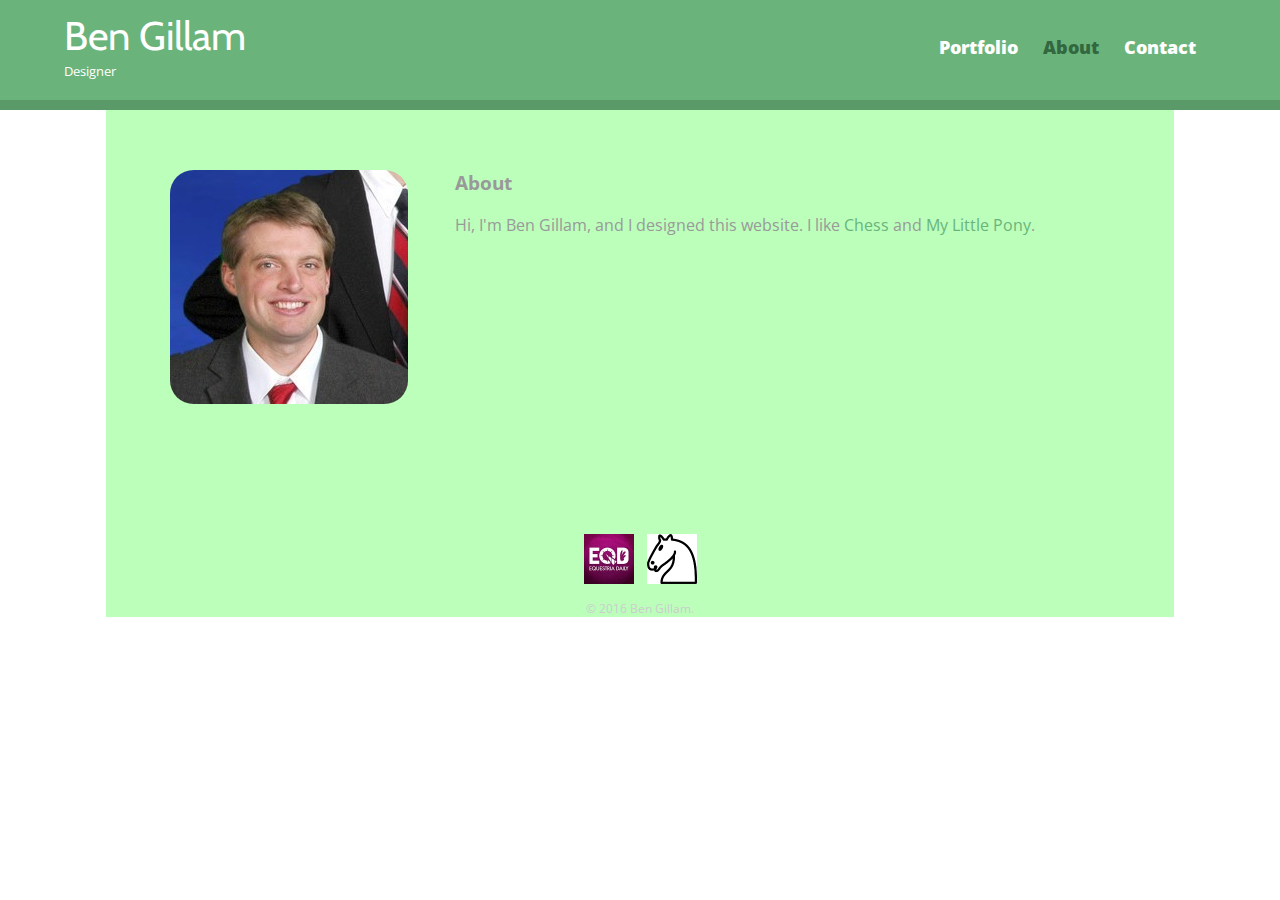
==== bengillam.com/about.html @ 796a7e6d "Project files" ====
<!DOCTYPE html>
<html>
  <head>
    <meta charset="utf-8">
      <title>Ben Gillam | Student</title>
      <link rel="stylesheet" href="css/normalize.css">
      <link href='https://fonts.googleapis.com/css?family=Cabin:500italic|Open+Sans:600,600italic' rel='stylesheet' type='text/css'>
      <link rel="stylesheet" href="css/main.css">
      <link rel="stylesheet" href="css/responsive.css">
     <meta name="viewport" contents="width=device-width, initial-scale=1.0">
  </head>
  <body>
    <header>
      <a href="index.html" id="logo">
        <h1>Ben Gillam</h1>
        <h2>Designer</h2>
      </a>
      <nav>
        <ul>
          <li><a href="index.html">Portfolio</a></li>
          <li><a href="about.html" class="selected">About</a></li>
          <li><a href="contact.html">Contact</a></li>
        </ul>
      </nav>
    </header>
    <div id="wrapper">
      <section>
        <img src="img/benphoto.jpg" alt="Bens Photo" class="profile">
        <div id="myinfo"><h3>About</h3>
        <p>Hi, I'm Ben Gillam, and  I designed this website.  I like <a href="http://en.lichess.org">Chess</a> and <a href="http://www.equestriadaily.com">My Little Pony</a>.</p>
        </div>
      </section>
      <footer>
        <a href="http://www.equestriadaily.com"><img src="img/eqd.jpg" alt="EQD" class="fun-link"></a>
        <a href="http://en.lichess.org"><img src="img/lichess.png" alt="EQD" class="fun-link"></a>
        <p>&copy; 2016 Ben Gillam.</p>
      </footer>
    </div>    
  </body>
</html>
---- bengillam.com/css/main.css ----
/*****************************
General Styling
*****************************/

body{
  font-family: 'Open sans', sans-serif;
}

#wrapper {
  max-width: 940px;
  margin: 0 auto;
  padding: 0 5%;
  background-color: #bfb;
}

a {
  text-decoration: none;
}

img {
  max-width: 100%
}

h3 {
  margin: 0 0 1em 0;
}

/*****************************
Header
*****************************/
header {
  float: left;
  margin: 0 0 30px 0;
  padding: 5px 0 0 0;
  width: 100%;
}

#logo {
  text-align: center;
  margin: 0;
 }

h1 {
  font-family: 'Cabin', sans-serif;
  margin: 15px 0;
  font-size: 3.00em;
  font-weight: normal;
  line-height: 0.8em;
}

h2 {
  font-size: 1.25em;
  margin: -5px 0 0;
  font-weight: normal;

}


/*****************************
Navigation
*****************************/
nav {
  text-align: center;
  padding: 10px 0;
  margin: 20px 0 0;
  color: #ccc;
}

nav ul {
  list-style: none;
  margin: 0 10px;
  padding: 0;
}

nav li{
  display: inline-block;
}

nav a {
  font-weight: 800;
  padding: 15px 10px;
}

/*****************************
Footer
*****************************/

footer{
  font-size: 0.75em;
  text-align: center;
  clear: both;
  padding-top: 50px;
  color: #ccc;
}

.fun-link {
  width: 50px;
  height: 50px;
  margin: 0 5px;
}

/*****************************
Page: Portfolio
*****************************/
#gallery{
  margin: 0;
  padding: 0;
  list-style: none;
}

#gallery li {
  float: left;
  width: 45%;
  margin: 2.5%;
  background-color: #f5f5f5;
  color: #bdc3c7;
}

#gallery li a p {
  margin: 0;
  padding: 5%;
  font-size: 0.75em;
  color: #bdc3c7;
}


/*****************************
Page: About
*****************************/

.profile {
  display: block;
  max-width: 238px;
  margin: 0 auto 30px;
  border-radius: 10%
}


/*****************************
Page: Contact
*****************************/

.contact-info {
  list-style: none;
  padding: 0;
  margin: 0;
  font-size: 0.9em;
}

.contact-info a {
  display: block;
  min-height: 20px;
  background-repeat: no-repeat;
  background-size: 20px 20px;
  padding: 0 0 0 30px;
  margin: 0 0 10px;
}

.contact-info li.phone a {
  background-image:url('../img/phone.png');

}

.contact-info li.mail a {
  background-image:url('../img/mail.png');

}

/*****************************
Colors
*****************************/

/* site body */
body {
  background-color: #fff;
  color: #999;
}

/* logo text */
h1, h2 {
  color: #fff;
}

/* Link light-green*/
a {
  color:#6ab47b;
}

/* header background light-green*/
header{
  background: #6ab47b;
  border-color: #599a68
}

/* nav background on mobile devices */
nav {
  background: #599a68;
}



/* nav link */
nav a, nav a:visited {
  color: #fff;
}

/* selected nav link dark green */
nav a.selected, nav a:hover {
  color: #32673f;
}
---- bengillam.com/css/responsive.css ----
@media screen and (min-width: 480px) {
  
/*****************************
Page: Contact
*****************************/
  #primary {
    width:50%;
    float: left;
  }
  
  #secondary {
    width: 40%;
    float: right;
  }
  
 /*****************************
 Page: Portfolio
 *****************************/
  
  #gallery li {
    width:28.3333%;
  }
  
  #gallery li:nth-child(4n) {
    clear: left;
  }
  
 /*****************************
 Page: About
 *****************************/

.profile {
  float: left;
  margin: 0 5% 80px 0;
  }
}

@media screen and (min-width: 660px) {
 /*****************************
Header
 *****************************/
  
nav{
  background: none;
    float: right;
    font-size: 1.125em;
    margin-right: 5%;
    text-align: right;
    width: 45%;
  }
  
 #logo{
  float: left;
  margin-left: 5%;
    text-align: left;
    width: 45%;
  }
  
  h1 {
    font-size: 2.5em;
  }
  
  h2 {
    font-size: 0.825em;
    margin-bottom: 20px;
  }
  
  header {
    border-bottom: 10px solid #599a68;
    margin-bottom: 60px;
  }
}
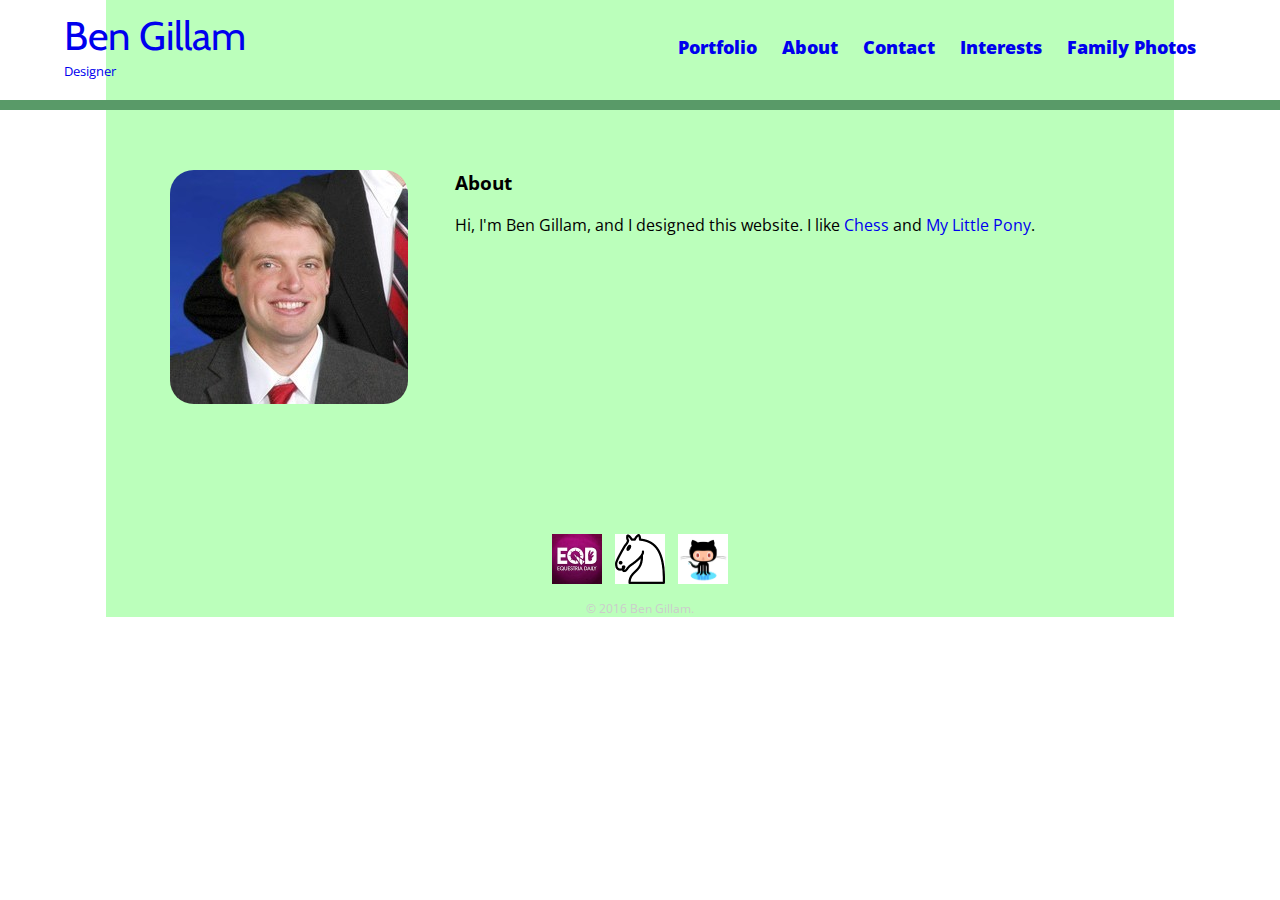
==== commit be819f0d: "w" ====
--- a/bengillam.com/about.html
+++ b/bengillam.com/about.html
@@ -4,10 +4,10 @@
     <meta charset="utf-8">
       <title>Ben Gillam | Student</title>
       <link rel="stylesheet" href="css/normalize.css">
-      <link href='https://fonts.googleapis.com/css?family=Cabin:500italic|Open+Sans:600,600italic' rel='stylesheet' type='text/css'>
+      <link href='https://fonts.googleapis.com/css?family=Cabin:500italic%7cOpen+Sans:600,600italic' rel='stylesheet' type='text/css'>
       <link rel="stylesheet" href="css/main.css">
       <link rel="stylesheet" href="css/responsive.css">
-     <meta name="viewport" contents="width=device-width, initial-scale=1.0">
+     <meta name="viewport" content="width=device-width, initial-scale=1.0">
   </head>
   <body>
     <header>
@@ -17,9 +17,11 @@
       </a>
       <nav>
         <ul>
-          <li><a href="index.html">Portfolio</a></li>
-          <li><a href="about.html" class="selected">About</a></li>
+          <li><a href="index.html" class="selected">Portfolio</a></li>
+          <li><a href="about.html">About</a></li>
           <li><a href="contact.html">Contact</a></li>
+	  <li><a href="interests.html">Interests</a></li>
+	  <li><a href="http://www.danagillam.com/">Family Photos</a></li>
         </ul>
       </nav>
     </header>
@@ -33,7 +35,8 @@
       <footer>
         <a href="http://www.equestriadaily.com"><img src="img/eqd.jpg" alt="EQD" class="fun-link"></a>
         <a href="http://en.lichess.org"><img src="img/lichess.png" alt="EQD" class="fun-link"></a>
-        <p>&copy; 2016 Ben Gillam.</p>
+        <a href="https://github.com/customgoban/bengillam.com"><img src="img/github.png" alt="GITHUB" class="fun-link"></a>
+	<p>&copy; 2016 Ben Gillam.</p>
       </footer>
     </div>    
   </body>
--- a/bengillam.com/css/main.css
+++ b/bengillam.com/css/main.css
@@ -167,6 +167,32 @@
 }
 
 /*****************************
+Interests
+*****************************/
+
+.interest {
+	float:left;
+	margin: 0 2.5%;
+	min-width: 512;
+	clear:left;
+}
+
+/*****************************
+ Page: Interests
+ *****************************/
+.interest {
+
+	max-width: 512px;
+
+}
+.interestd {
+	
+	margin:2%;
+	min-width: 200px;
+	
+
+
+/*****************************
 Colors
 *****************************/
 
--- a/bengillam.com/css/responsive.css
+++ b/bengillam.com/css/responsive.css
@@ -33,7 +33,11 @@
   float: left;
   margin: 0 5% 80px 0;
   }
+
+
+
 }
+
 
 @media screen and (min-width: 660px) {
  /*****************************
@@ -47,6 +51,7 @@
     margin-right: 5%;
     text-align: right;
     width: 45%;
+	
   }
   
  #logo{
@@ -69,4 +74,4 @@
     border-bottom: 10px solid #599a68;
     margin-bottom: 60px;
   }
-}+}
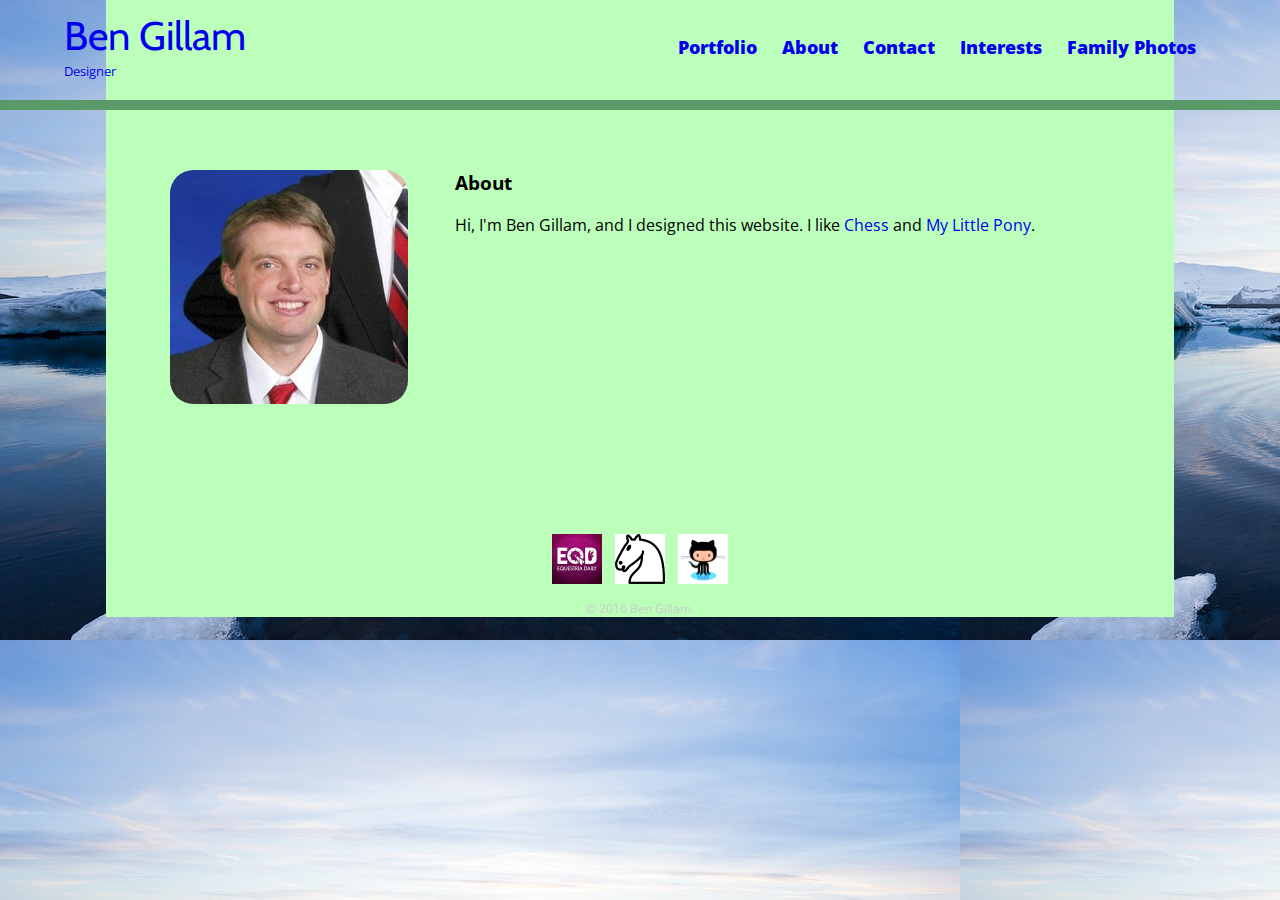
==== commit 62dbba7f: "d" ====
--- a/bengillam.com/about.html
+++ b/bengillam.com/about.html
@@ -9,7 +9,7 @@
       <link rel="stylesheet" href="css/responsive.css">
      <meta name="viewport" content="width=device-width, initial-scale=1.0">
   </head>
-  <body>
+  <body background="img/arctic.jpg">
     <header>
       <a href="index.html" id="logo">
         <h1>Ben Gillam</h1>
@@ -40,4 +40,4 @@
       </footer>
     </div>    
   </body>
-</html>+</html>
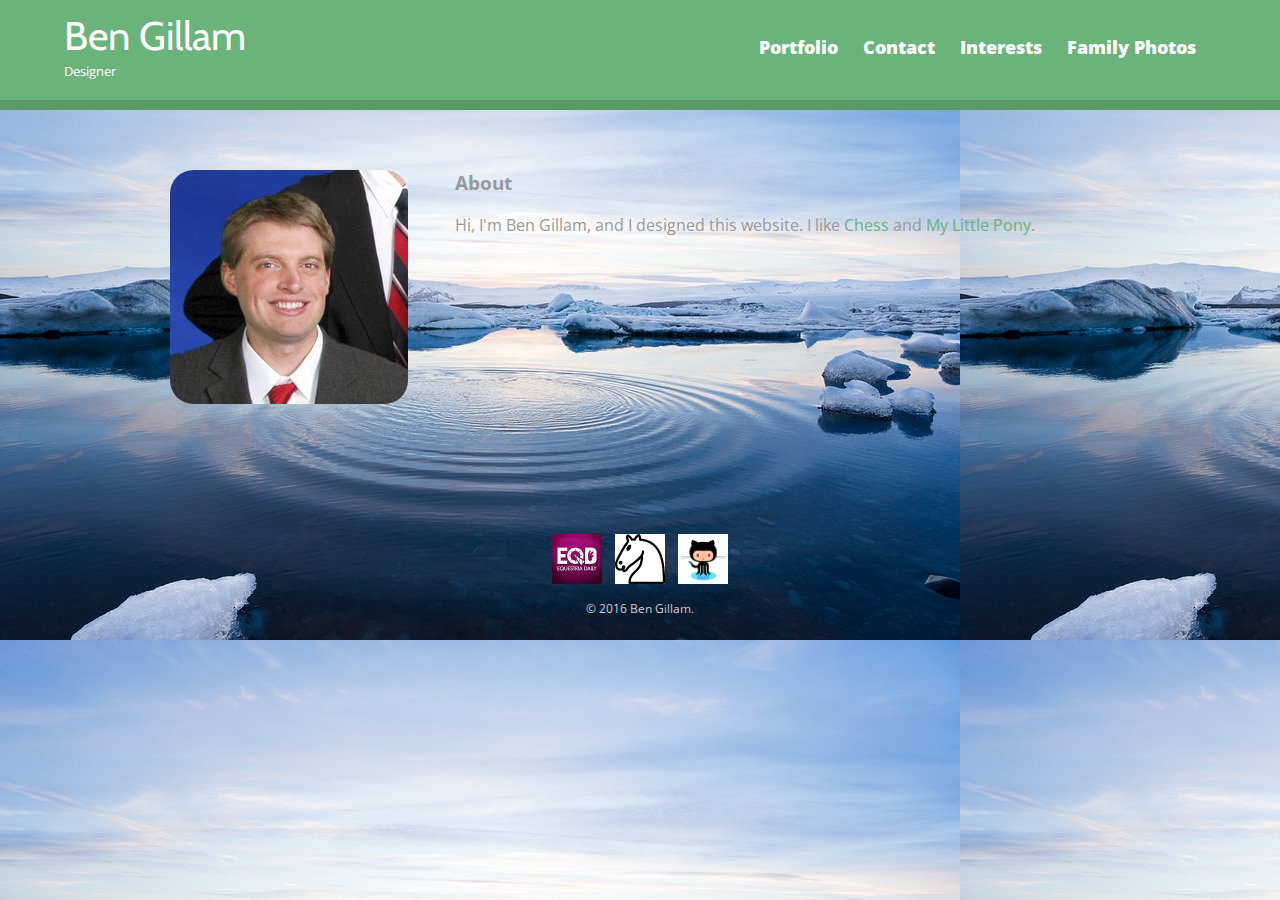
==== commit 1adb5fe3: "final update" ====
--- a/bengillam.com/about.html
+++ b/bengillam.com/about.html
@@ -17,8 +17,8 @@
       </a>
       <nav>
         <ul>
-          <li><a href="index.html" class="selected">Portfolio</a></li>
-          <li><a href="about.html">About</a></li>
+          <li><a href="index.html"">Portfolio</a></li>
+          <li><a href="about.html" class="selected>About</a></li>
           <li><a href="contact.html">Contact</a></li>
 	  <li><a href="interests.html">Interests</a></li>
 	  <li><a href="http://www.danagillam.com/">Family Photos</a></li>
--- a/bengillam.com/css/main.css
+++ b/bengillam.com/css/main.css
@@ -10,7 +10,6 @@
   max-width: 940px;
   margin: 0 auto;
   padding: 0 5%;
-  background-color: #bfb;
 }
 
 a {
@@ -173,7 +172,7 @@
 .interest {
 	float:left;
 	margin: 0 2.5%;
-	min-width: 512;
+	min-width: 512px;
 	clear:left;
 }
 
@@ -186,10 +185,9 @@
 
 }
 .interestd {
-	
 	margin:2%;
 	min-width: 200px;
-	
+}
 
 
 /*****************************
@@ -234,7 +232,3 @@
 nav a.selected, nav a:hover {
   color: #32673f;
 }
-
-
-
-
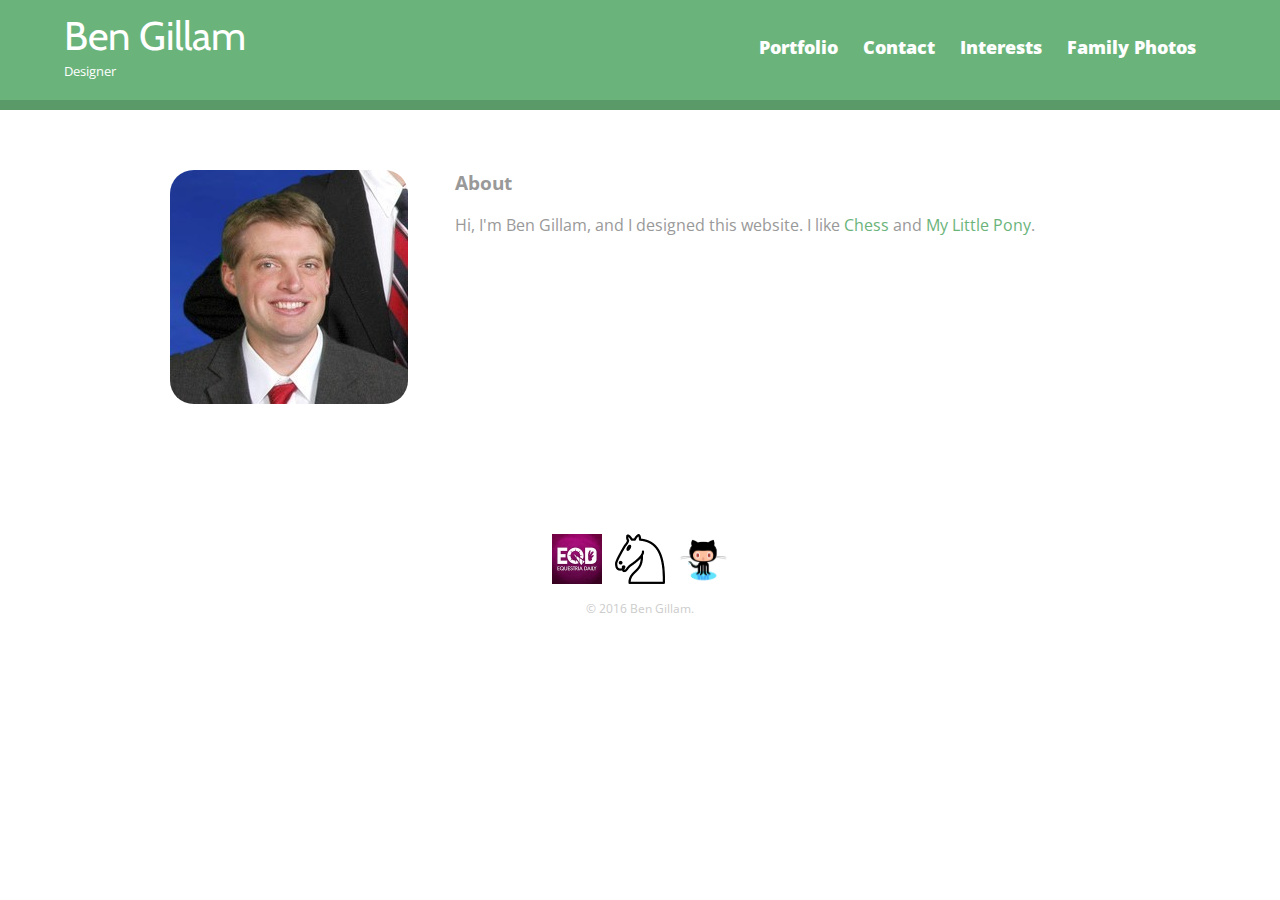
==== commit a621de43: "Final Update" ====
--- a/bengillam.com/about.html
+++ b/bengillam.com/about.html
@@ -9,7 +9,7 @@
       <link rel="stylesheet" href="css/responsive.css">
      <meta name="viewport" content="width=device-width, initial-scale=1.0">
   </head>
-  <body background="img/arctic.jpg">
+  <body>
     <header>
       <a href="index.html" id="logo">
         <h1>Ben Gillam</h1>
